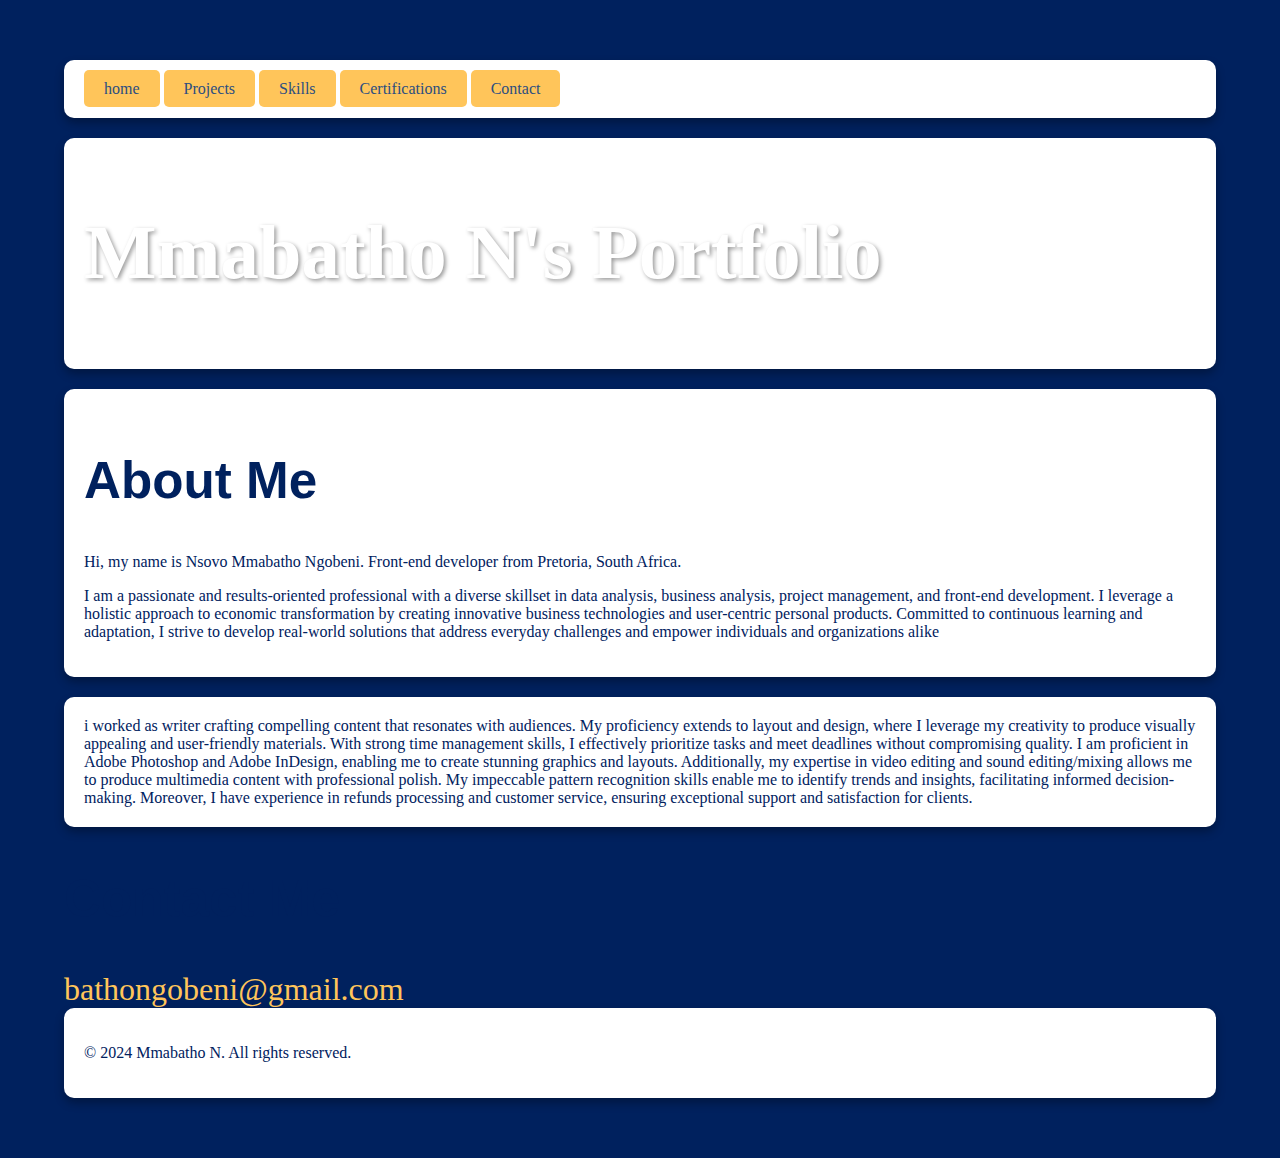
==== about.html @ b0758655 "Update about.html" ====
<!DOCTYPE html>
<html lang="en">
<head>
    <meta charset="UTF-8">
    <meta name="viewport" content="width=device-width, initial-scale=1.0">
    <title>Mmabatho N's Portfolio - About</title>
    <link rel="stylesheet" href="style.css">
</head>
<body>
    <section id=" page navigation" class="card">
        <nav>
            <ul>
                <li><a href="index.html" class="button">home</a></li>
                <li><a href="project.html" class="button">Projects</a></li>
                <li><a href="#skills" class="button">Skills</a></li>
                <li><a href="#certifications" class="button">Certifications</a></li>
                <li><a href="#contact" class="button">Contact</a></li>
            </ul>
        </nav>
    </section>
    <header class="card">
        <h1>Mmabatho N's Portfolio</h1>
    </header>
    <section id="about" class="card">
        <h2>About Me</h2>
        <p> Hi, my name is Nsovo Mmabatho Ngobeni. Front-end developer from Pretoria, South Africa.</p>
        <p>I am a passionate and results-oriented professional with a diverse skillset in data analysis, business analysis, project management, and front-end development. I leverage a holistic approach to economic transformation by creating innovative business technologies and user-centric personal products. Committed to continuous learning and adaptation, I strive to develop real-world solutions that address everyday challenges and empower individuals and organizations alike</p>
    </section>
    
    <section id = "exprience" class= "card">       
 i worked as  writer crafting compelling content that resonates with audiences. My proficiency extends to layout and design, where I leverage my creativity to produce visually appealing and user-friendly materials. With strong time management skills, I effectively prioritize tasks and meet deadlines without compromising quality. I am proficient in Adobe Photoshop and Adobe InDesign, enabling me to create stunning graphics and layouts. Additionally, my expertise in video editing and sound editing/mixing allows me to produce multimedia content with professional polish. My impeccable pattern recognition skills enable me to identify trends and insights, facilitating informed decision-making. Moreover, I have experience in refunds processing and customer service, ensuring exceptional support and satisfaction for clients.
    </section>

 <section id="contact">
        <h2>Contact Me</h2>
        <a href="mailto:[email]" class="email-link">bathongobeni@gmail.com</a>
 </section>
    <footer class="card">
        <p>&copy; 2024 Mmabatho N. All rights reserved.</p>
    </footer>
</body>
</html>
---- style.css ----
:root {
    --primary-color: #FFC55A;
    --secondary-color: #00215E;
    --box-shadow: 0 5px 10px rgba(0, 0, 0, 0.3);
}

body {
    margin: 60px auto;
    max-width: 800px;
    background-color: var(--secondary-color);
    color: white; 
}

header {
    background-color: var(--primary-color); 
    padding: 20px;
}

header h1 {
    color: white; 
}

nav ul {
    list-style-type: none;
    margin: 0;
    padding: 0;
}

nav ul li {
    display: inline;
}

nav ul li a {
    color: white; /
    text-decoration: none;
    padding: 10px;
}

nav ul li a:hover {
    background-color: rgba(255, 255, 255, 0.2);
    border-radius: 5px;
}

.card {
    background-color: white; 
    color: var(--secondary-color); 
    padding: 20px;
    margin-bottom: 20px;
    border-radius: 10px;
    box-shadow: var(--box-shadow);
}

.container {
    background-color: transparent;
}

.button {
    background-color: var(--primary-color); 
    color:#2C4E80; 
    padding: 10px 20px;
    border: none;
    border-radius: 5px;
    text-decoration: none;
}

.button:hover {
    background-color: #ffa71c;
}

  h1 {
    font-family: 'Pacifico', cursive;
    font-size: 6vw;
    color: var(--primary-color);
    text-shadow: 2px 2px 4px rgba(0, 0, 0, 0.4);
  }
  
  h2 {
    font-family: 'Montserrat', sans-serif;
    font-size: 4vw;
    color: var(--secondary-color);
  }
  
  h3 {
    font-family: 'Roboto', sans-serif;
    font-size: 2vw;
    color: var(--accent-color);
  }
  
  .project:hover {
    transform: scale(1.1);
    box-shadow: 0 0 20px rgba(0, 0, 0, 0.5);
    transition: transform 0.3s ease, box-shadow 0.3s ease;
  }

  
  .navigation-links a {
    margin: 1vw;
    border-radius: 20px;
    padding: 1.5vw 2.5vw;
    background-color: var(--secondary-color);
    color: white;
    font-family: 'Lato', sans-serif;
    text-decoration: none;
    text-transform: uppercase;
    box-shadow: 0 0 10px rgba(0, 0, 0, 0.3);
    transition: background-color 0.3s ease, transform 0.3s ease;
  }
  
  .navigation-links a:hover {
    background-color: var(--accent-color);
    transform: translateY(-3px);
  }
  
  .email-link {
    font-family: 'Indie Flower', cursive;
    font-size: 2.5vw;
    color: var(--primary-color);
    text-decoration: none;
    transition: color 0.3s ease;
  }
  
  .email-link:hover {
    color: var(--accent-color);
    animation: bounce 0.5s infinite alternate;
  }
  
  @keyframes bounce {
    0% {
      transform: translateY(0);
    }
    100% {
      transform: translateY(-5px);
    }
  }
  body {
    margin: 60px auto;
    max-width: 90%; 
  }
  
  h1 {
    font-size: 6vw;
  }
  
  h2 {
    font-size: 4vw;
  }
  
  h3 {
    font-size: 2vw;
    opacity: 0.7;
  }
  
  #projects {
    padding: 5% 2%;
  }
  
  .project {
    margin-bottom: 5%;
  }
  
  .project img {
    max-width: 100%;
    height: auto;
  }

  .navigation-links {
    display: flex;
    flex-wrap: wrap;
    justify-content: center;
  }
  
  .navigation-links a {
    margin: 1vw;
    border-radius: 4px;
    padding: 2vw 3vw;
    text-decoration: none;
    text-transform: capitalize;
  }
  
  @media only screen and (max-width: 600px) {
    h1 {
      font-size: 8vw;
    }
  
    h2 {
      font-size: 6vw;
    }
  
    h3 {
      font-size: 3vw;
    }
  
    .col {
      flex: 0 0 100%;
    }
  
    .navbar {
      text-align: center;
    }
  
    .navbar a {
      display: block;
      margin: 5px 0;
    }
  }
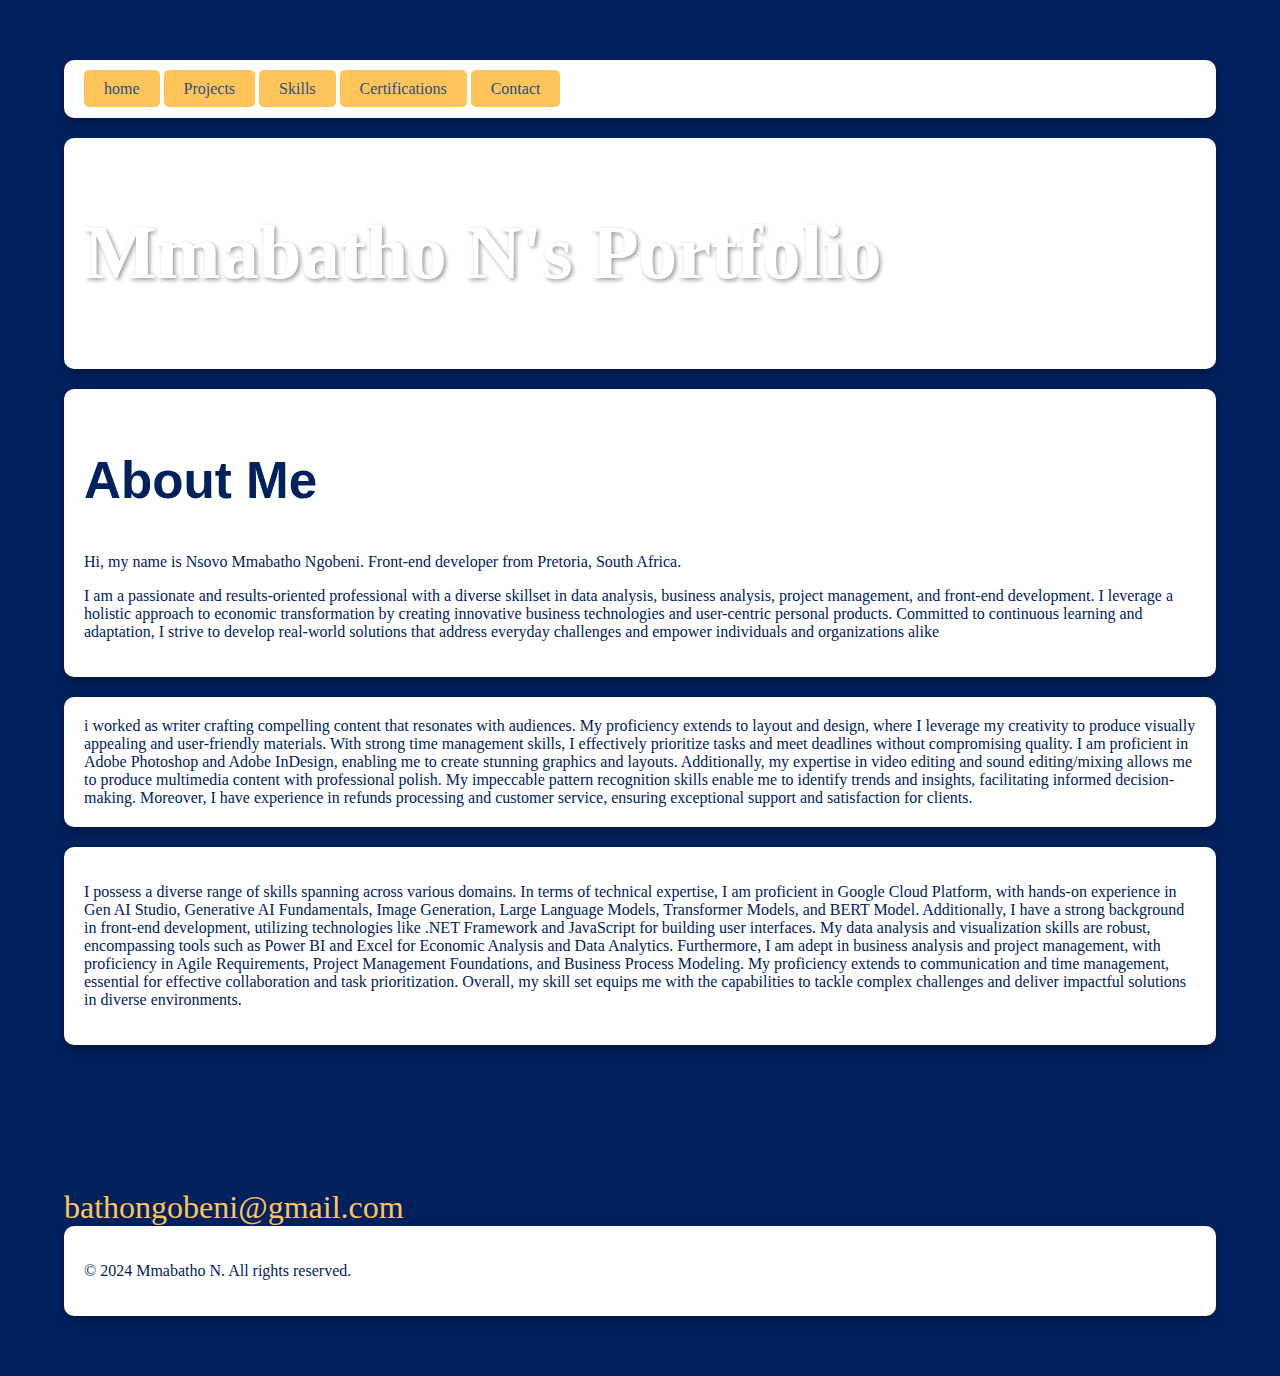
==== commit 88816b78: "Update about.html" ====
--- a/about.html
+++ b/about.html
@@ -30,6 +30,14 @@
     <section id = "exprience" class= "card">       
  i worked as  writer crafting compelling content that resonates with audiences. My proficiency extends to layout and design, where I leverage my creativity to produce visually appealing and user-friendly materials. With strong time management skills, I effectively prioritize tasks and meet deadlines without compromising quality. I am proficient in Adobe Photoshop and Adobe InDesign, enabling me to create stunning graphics and layouts. Additionally, my expertise in video editing and sound editing/mixing allows me to produce multimedia content with professional polish. My impeccable pattern recognition skills enable me to identify trends and insights, facilitating informed decision-making. Moreover, I have experience in refunds processing and customer service, ensuring exceptional support and satisfaction for clients.
     </section>
+     <section id="skills" class ="card">
+     <p> I possess a diverse range of skills spanning across various domains. In terms of technical expertise, I am proficient in Google Cloud Platform, with hands-on experience in Gen AI Studio, Generative AI Fundamentals, Image Generation, Large Language Models, Transformer Models, and BERT Model. Additionally, I have a strong background in front-end development, utilizing technologies like .NET Framework and JavaScript for building user interfaces. My data analysis and visualization skills are robust, encompassing tools such as Power BI and Excel for Economic Analysis and Data Analytics. Furthermore, I am adept in business analysis and project management, with proficiency in Agile Requirements, Project Management Foundations, and Business Process Modeling. My proficiency extends to communication and time management, essential for effective collaboration and task prioritization. Overall, my skill set equips me with the capabilities to tackle complex challenges and deliver impactful solutions in diverse environments.</p>
+    </section>
+
+    <section id="certifications">
+      <a href="https://www.linkedin.com/in/n-ngobeni-81b650298/details/certifications/" target="_blank" rel="linkedin"></a>
+    </section>
+
 
  <section id="contact">
         <h2>Contact Me</h2>
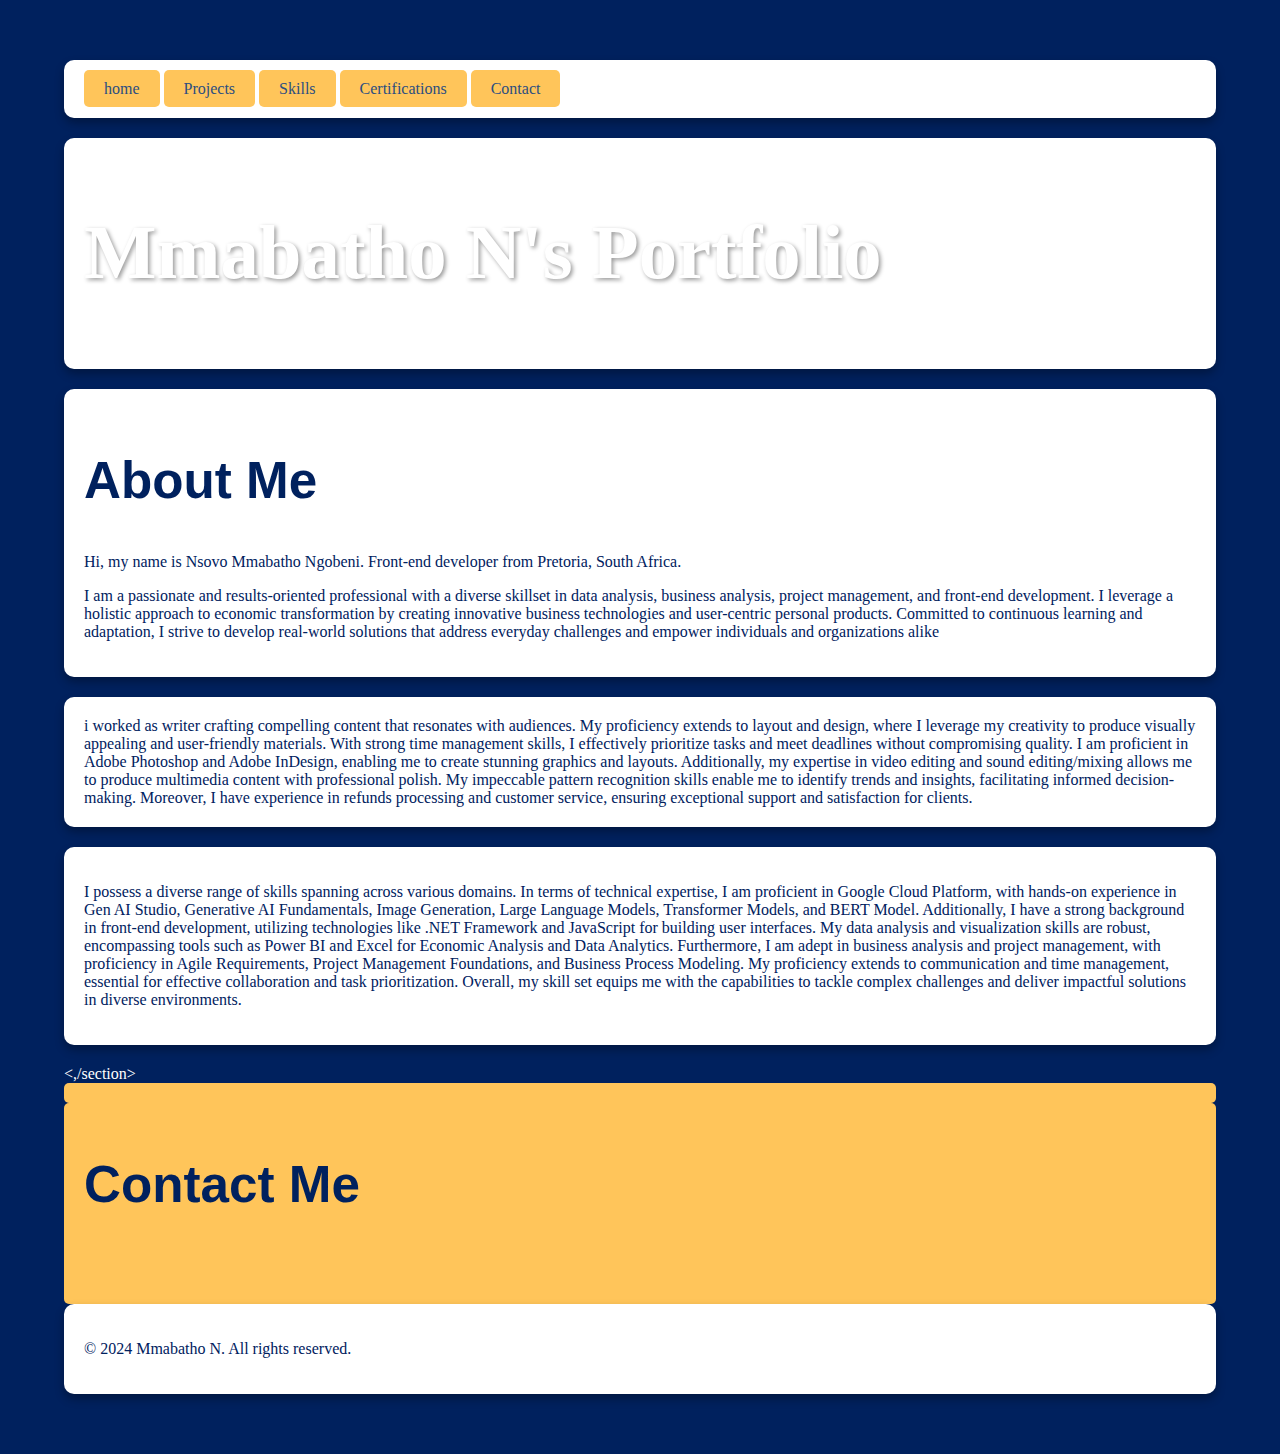
==== commit fced3b07: "Update about.html" ====
--- a/about.html
+++ b/about.html
@@ -30,16 +30,18 @@
     <section id = "exprience" class= "card">       
  i worked as  writer crafting compelling content that resonates with audiences. My proficiency extends to layout and design, where I leverage my creativity to produce visually appealing and user-friendly materials. With strong time management skills, I effectively prioritize tasks and meet deadlines without compromising quality. I am proficient in Adobe Photoshop and Adobe InDesign, enabling me to create stunning graphics and layouts. Additionally, my expertise in video editing and sound editing/mixing allows me to produce multimedia content with professional polish. My impeccable pattern recognition skills enable me to identify trends and insights, facilitating informed decision-making. Moreover, I have experience in refunds processing and customer service, ensuring exceptional support and satisfaction for clients.
     </section>
-     <section id="skills" class ="card">
+     <section id="skills" >
+         <div class ="card">
      <p> I possess a diverse range of skills spanning across various domains. In terms of technical expertise, I am proficient in Google Cloud Platform, with hands-on experience in Gen AI Studio, Generative AI Fundamentals, Image Generation, Large Language Models, Transformer Models, and BERT Model. Additionally, I have a strong background in front-end development, utilizing technologies like .NET Framework and JavaScript for building user interfaces. My data analysis and visualization skills are robust, encompassing tools such as Power BI and Excel for Economic Analysis and Data Analytics. Furthermore, I am adept in business analysis and project management, with proficiency in Agile Requirements, Project Management Foundations, and Business Process Modeling. My proficiency extends to communication and time management, essential for effective collaboration and task prioritization. Overall, my skill set equips me with the capabilities to tackle complex challenges and deliver impactful solutions in diverse environments.</p>
-    </section>
+         </div>
+     <,/section>
 
-    <section id="certifications">
+    <section id="certifications" class="button">
       <a href="https://www.linkedin.com/in/n-ngobeni-81b650298/details/certifications/" target="_blank" rel="linkedin"></a>
     </section>
 
 
- <section id="contact">
+ <section id="contact" class=button >
         <h2>Contact Me</h2>
         <a href="mailto:[email]" class="email-link">bathongobeni@gmail.com</a>
  </section>
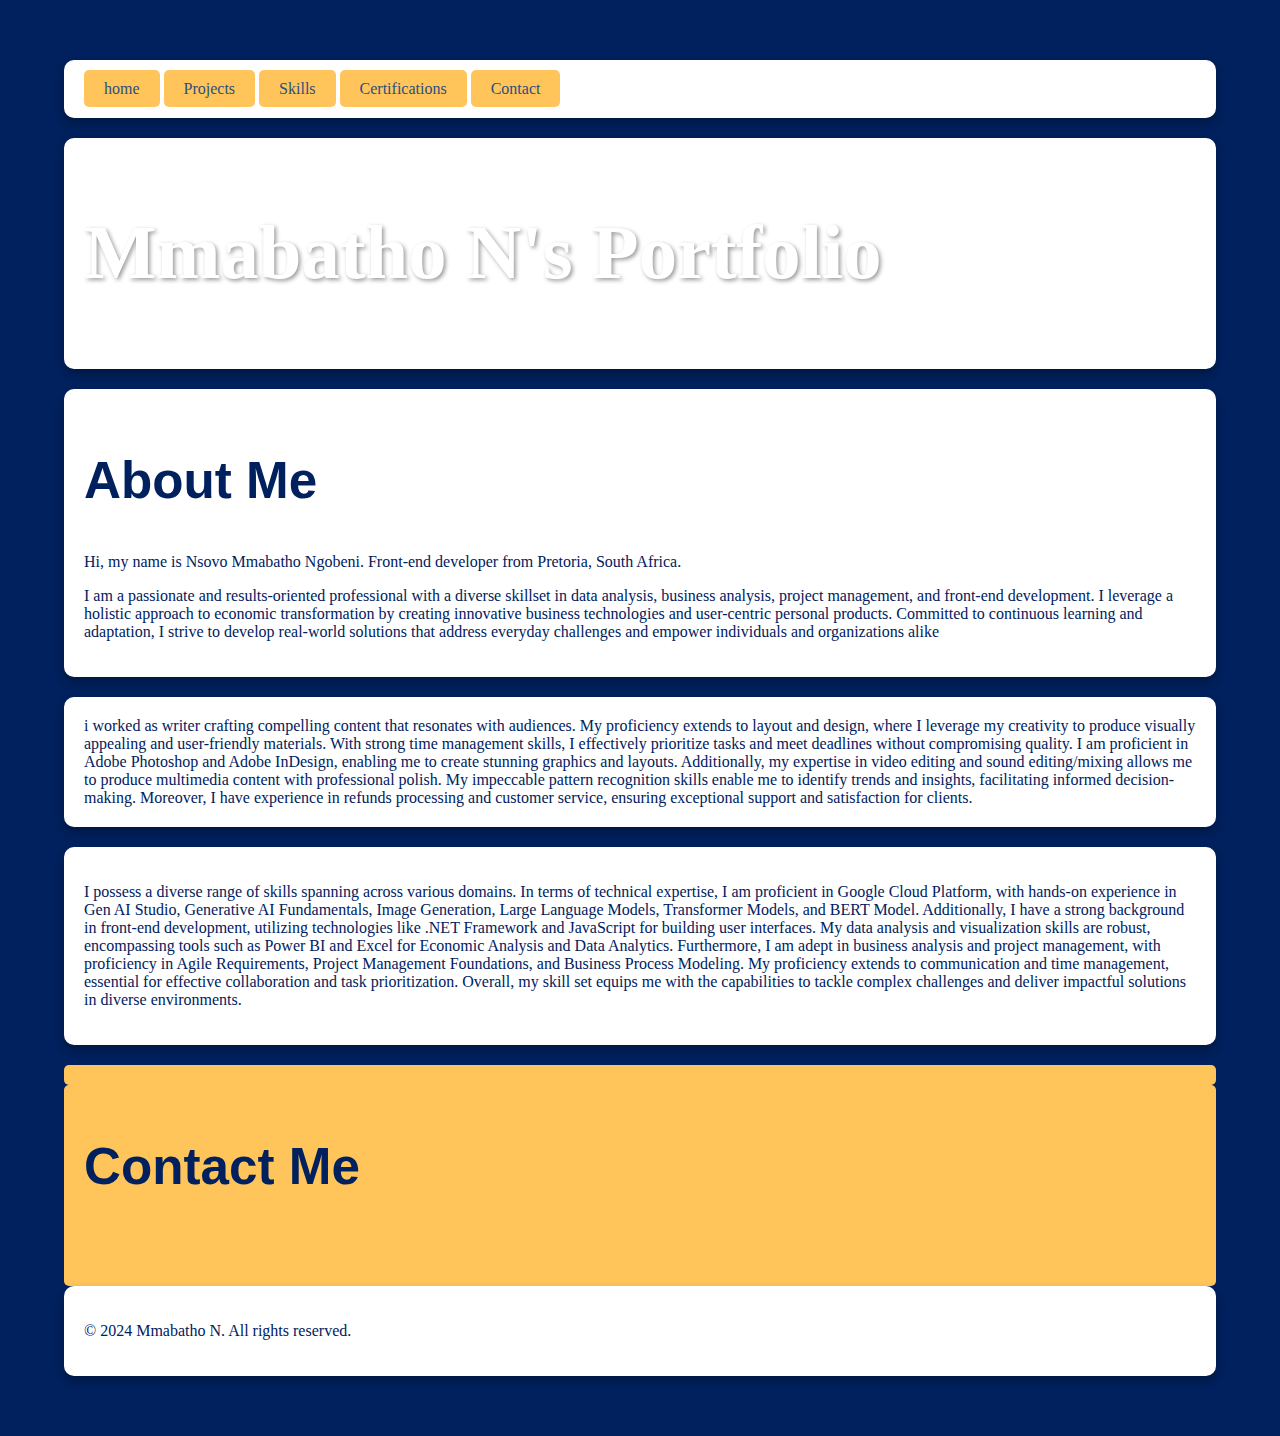
==== commit 4a9e5df9: "Update about.html" ====
--- a/about.html
+++ b/about.html
@@ -30,18 +30,18 @@
     <section id = "exprience" class= "card">       
  i worked as  writer crafting compelling content that resonates with audiences. My proficiency extends to layout and design, where I leverage my creativity to produce visually appealing and user-friendly materials. With strong time management skills, I effectively prioritize tasks and meet deadlines without compromising quality. I am proficient in Adobe Photoshop and Adobe InDesign, enabling me to create stunning graphics and layouts. Additionally, my expertise in video editing and sound editing/mixing allows me to produce multimedia content with professional polish. My impeccable pattern recognition skills enable me to identify trends and insights, facilitating informed decision-making. Moreover, I have experience in refunds processing and customer service, ensuring exceptional support and satisfaction for clients.
     </section>
-     <section id="skills" >
+     <section id="Skills" >
          <div class ="card">
      <p> I possess a diverse range of skills spanning across various domains. In terms of technical expertise, I am proficient in Google Cloud Platform, with hands-on experience in Gen AI Studio, Generative AI Fundamentals, Image Generation, Large Language Models, Transformer Models, and BERT Model. Additionally, I have a strong background in front-end development, utilizing technologies like .NET Framework and JavaScript for building user interfaces. My data analysis and visualization skills are robust, encompassing tools such as Power BI and Excel for Economic Analysis and Data Analytics. Furthermore, I am adept in business analysis and project management, with proficiency in Agile Requirements, Project Management Foundations, and Business Process Modeling. My proficiency extends to communication and time management, essential for effective collaboration and task prioritization. Overall, my skill set equips me with the capabilities to tackle complex challenges and deliver impactful solutions in diverse environments.</p>
          </div>
-     <,/section>
+     </section>
 
-    <section id="certifications" class="button">
+    <section id="Certifications" class="button">
       <a href="https://www.linkedin.com/in/n-ngobeni-81b650298/details/certifications/" target="_blank" rel="linkedin"></a>
     </section>
 
 
- <section id="contact" class=button >
+ <section id="Contact" class=button >
         <h2>Contact Me</h2>
         <a href="mailto:[email]" class="email-link">bathongobeni@gmail.com</a>
  </section>
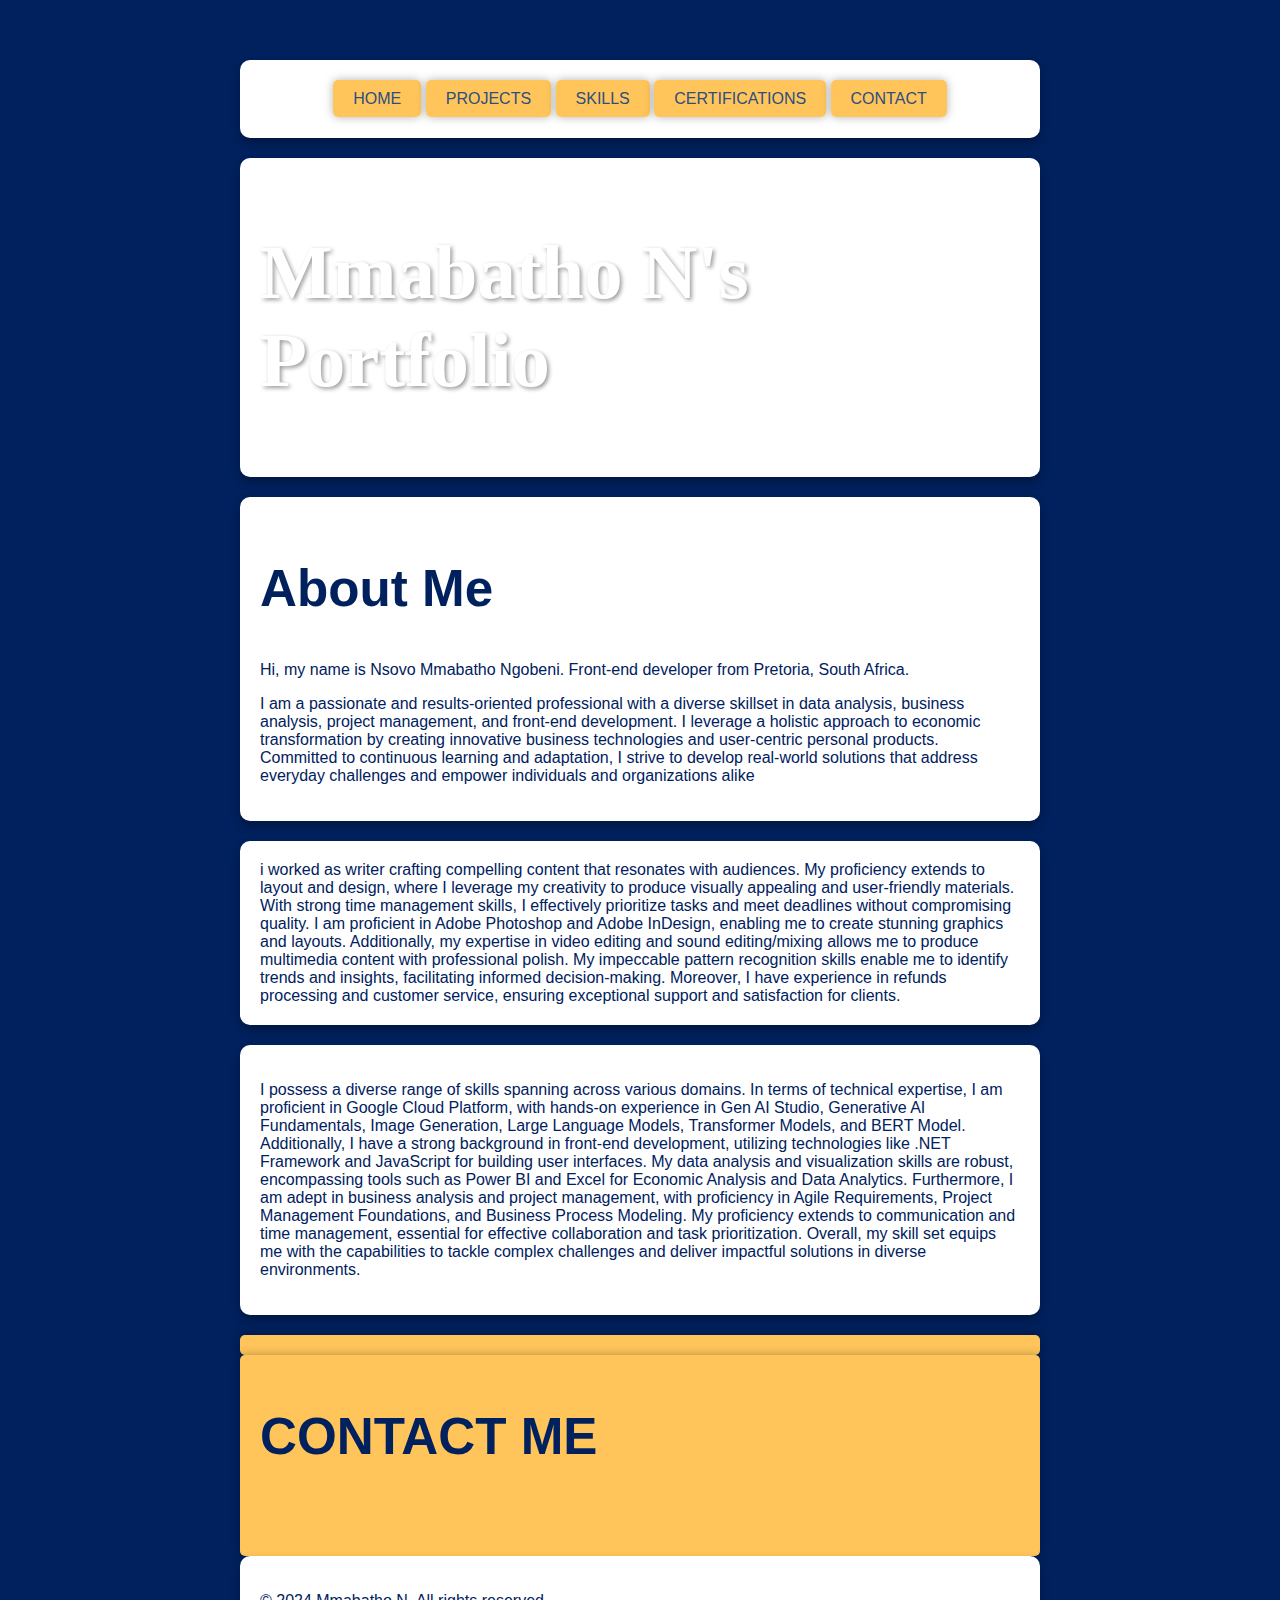
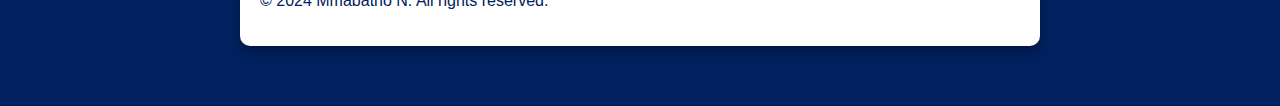
==== commit 8b5ee07b: "Update about.html" ====
--- a/about.html
+++ b/about.html
@@ -10,7 +10,7 @@
     <section id=" page navigation" class="card">
         <nav>
             <ul>
-                <li><a href="index.html" class="button">home</a></li>
+                <li><a href="index.html" class="button">Home</a></li>
                 <li><a href="project.html" class="button">Projects</a></li>
                 <li><a href="#skills" class="button">Skills</a></li>
                 <li><a href="#certifications" class="button">Certifications</a></li>
--- a/style.css
+++ b/style.css
@@ -1,6 +1,7 @@
 :root {
     --primary-color: #FFC55A;
     --secondary-color: #00215E;
+    --accent-color: #ffa71c;
     --box-shadow: 0 5px 10px rgba(0, 0, 0, 0.3);
 }
 
@@ -8,42 +9,52 @@
     margin: 60px auto;
     max-width: 800px;
     background-color: var(--secondary-color);
-    color: white; 
+    color: white;
+    font-family: 'Montserrat', sans-serif;
+    overflow-x: hidden;
 }
 
 header {
-    background-color: var(--primary-color); 
+    background-color: var(--primary-color);
     padding: 20px;
 }
 
 header h1 {
-    color: white; 
+    color: white;
 }
 
 nav ul {
     list-style-type: none;
     margin: 0;
     padding: 0;
+    text-align: center;
 }
 
 nav ul li {
-    display: inline;
+    display: inline-block;
+    margin: 10px 0;
 }
 
 nav ul li a {
-    color: white; /
+    color: white;
     text-decoration: none;
-    padding: 10px;
+    padding: 10px 20px;
+    background-color: var(--secondary-color);
+    border-radius: 5px;
+    text-transform: uppercase;
+    font-family: 'Lato', sans-serif;
+    box-shadow: 0 0 10px rgba(0, 0, 0, 0.3);
+    transition: background-color 0.3s ease, transform 0.3s ease;
 }
 
 nav ul li a:hover {
-    background-color: rgba(255, 255, 255, 0.2);
-    border-radius: 5px;
+    background-color: var(--accent-color);
+    transform: translateY(-3px);
 }
 
 .card {
-    background-color: white; 
-    color: var(--secondary-color); 
+    background-color: white;
+    color: var(--secondary-color);
     padding: 20px;
     margin-bottom: 20px;
     border-radius: 10px;
@@ -55,151 +66,100 @@
 }
 
 .button {
-    background-color: var(--primary-color); 
-    color:#2C4E80; 
+    background-color: var(--primary-color);
+    color: #2C4E80;
     padding: 10px 20px;
     border: none;
     border-radius: 5px;
     text-decoration: none;
+    text-transform: uppercase;
+    font-family: 'Lato', sans-serif;
+    box-shadow: 0 0 10px rgba(0, 0, 0, 0.3);
+    transition: background-color 0.3s ease, transform 0.3s ease;
 }
 
 .button:hover {
-    background-color: #ffa71c;
+    background-color: var(--accent-color);
 }
 
-  h1 {
+h1 {
     font-family: 'Pacifico', cursive;
     font-size: 6vw;
     color: var(--primary-color);
     text-shadow: 2px 2px 4px rgba(0, 0, 0, 0.4);
-  }
-  
-  h2 {
-    font-family: 'Montserrat', sans-serif;
+}
+
+h2 {
     font-size: 4vw;
     color: var(--secondary-color);
-  }
-  
-  h3 {
-    font-family: 'Roboto', sans-serif;
+}
+
+h3 {
     font-size: 2vw;
     color: var(--accent-color);
-  }
-  
-  .project:hover {
+}
+
+.project:hover {
     transform: scale(1.1);
     box-shadow: 0 0 20px rgba(0, 0, 0, 0.5);
     transition: transform 0.3s ease, box-shadow 0.3s ease;
-  }
+}
 
-  
-  .navigation-links a {
-    margin: 1vw;
-    border-radius: 20px;
-    padding: 1.5vw 2.5vw;
-    background-color: var(--secondary-color);
-    color: white;
-    font-family: 'Lato', sans-serif;
-    text-decoration: none;
-    text-transform: uppercase;
-    box-shadow: 0 0 10px rgba(0, 0, 0, 0.3);
-    transition: background-color 0.3s ease, transform 0.3s ease;
-  }
-  
-  .navigation-links a:hover {
-    background-color: var(--accent-color);
-    transform: translateY(-3px);
-  }
-  
-  .email-link {
+.email-link {
     font-family: 'Indie Flower', cursive;
     font-size: 2.5vw;
     color: var(--primary-color);
     text-decoration: none;
     transition: color 0.3s ease;
-  }
-  
-  .email-link:hover {
+}
+
+.email-link:hover {
     color: var(--accent-color);
     animation: bounce 0.5s infinite alternate;
-  }
-  
-  @keyframes bounce {
+}
+
+@keyframes bounce {
     0% {
-      transform: translateY(0);
+        transform: translateY(0);
     }
     100% {
-      transform: translateY(-5px);
+        transform: translateY(-5px);
     }
-  }
-  body {
-    margin: 60px auto;
-    max-width: 90%; 
-  }
-  
-  h1 {
-    font-size: 6vw;
-  }
-  
-  h2 {
-    font-size: 4vw;
-  }
-  
-  h3 {
-    font-size: 2vw;
-    opacity: 0.7;
-  }
-  
-  #projects {
-    padding: 5% 2%;
-  }
-  
-  .project {
-    margin-bottom: 5%;
-  }
-  
-  .project img {
-    max-width: 100%;
-    height: auto;
-  }
+}
 
-  .navigation-links {
-    display: flex;
-    flex-wrap: wrap;
-    justify-content: center;
-  }
-  
-  .navigation-links a {
-    margin: 1vw;
-    border-radius: 4px;
-    padding: 2vw 3vw;
-    text-decoration: none;
-    text-transform: capitalize;
-  }
-  
-  @media only screen and (max-width: 600px) {
+
+@media only screen and (max-width: 800px) {
+    body {
+        margin: 30px auto;
+        max-width: 90%;
+    }
     h1 {
-      font-size: 8vw;
+        font-size: 8vw;
     }
-  
     h2 {
-      font-size: 6vw;
+        font-size: 6vw;
     }
-  
     h3 {
-      font-size: 3vw;
+        font-size: 3vw;
     }
-  
-    .col {
-      flex: 0 0 100%;
+}
+
+@media only screen and (max-width: 600px) {
+    h1 {
+        font-size: 10vw;
     }
-  
-    .navbar {
-      text-align: center;
+    h2 {
+        font-size: 8vw;
     }
-  
-    .navbar a {
-      display: block;
-      margin: 5px 0;
+    h3 {
+        font-size: 4vw;
+        opacity: 0.7;
     }
-  }
+    .navigation-links a {
+        padding: 2vw 3vw;
+        margin: 0.5vw;
+    }
+    img { 
+        display: none;
+    }
+}
